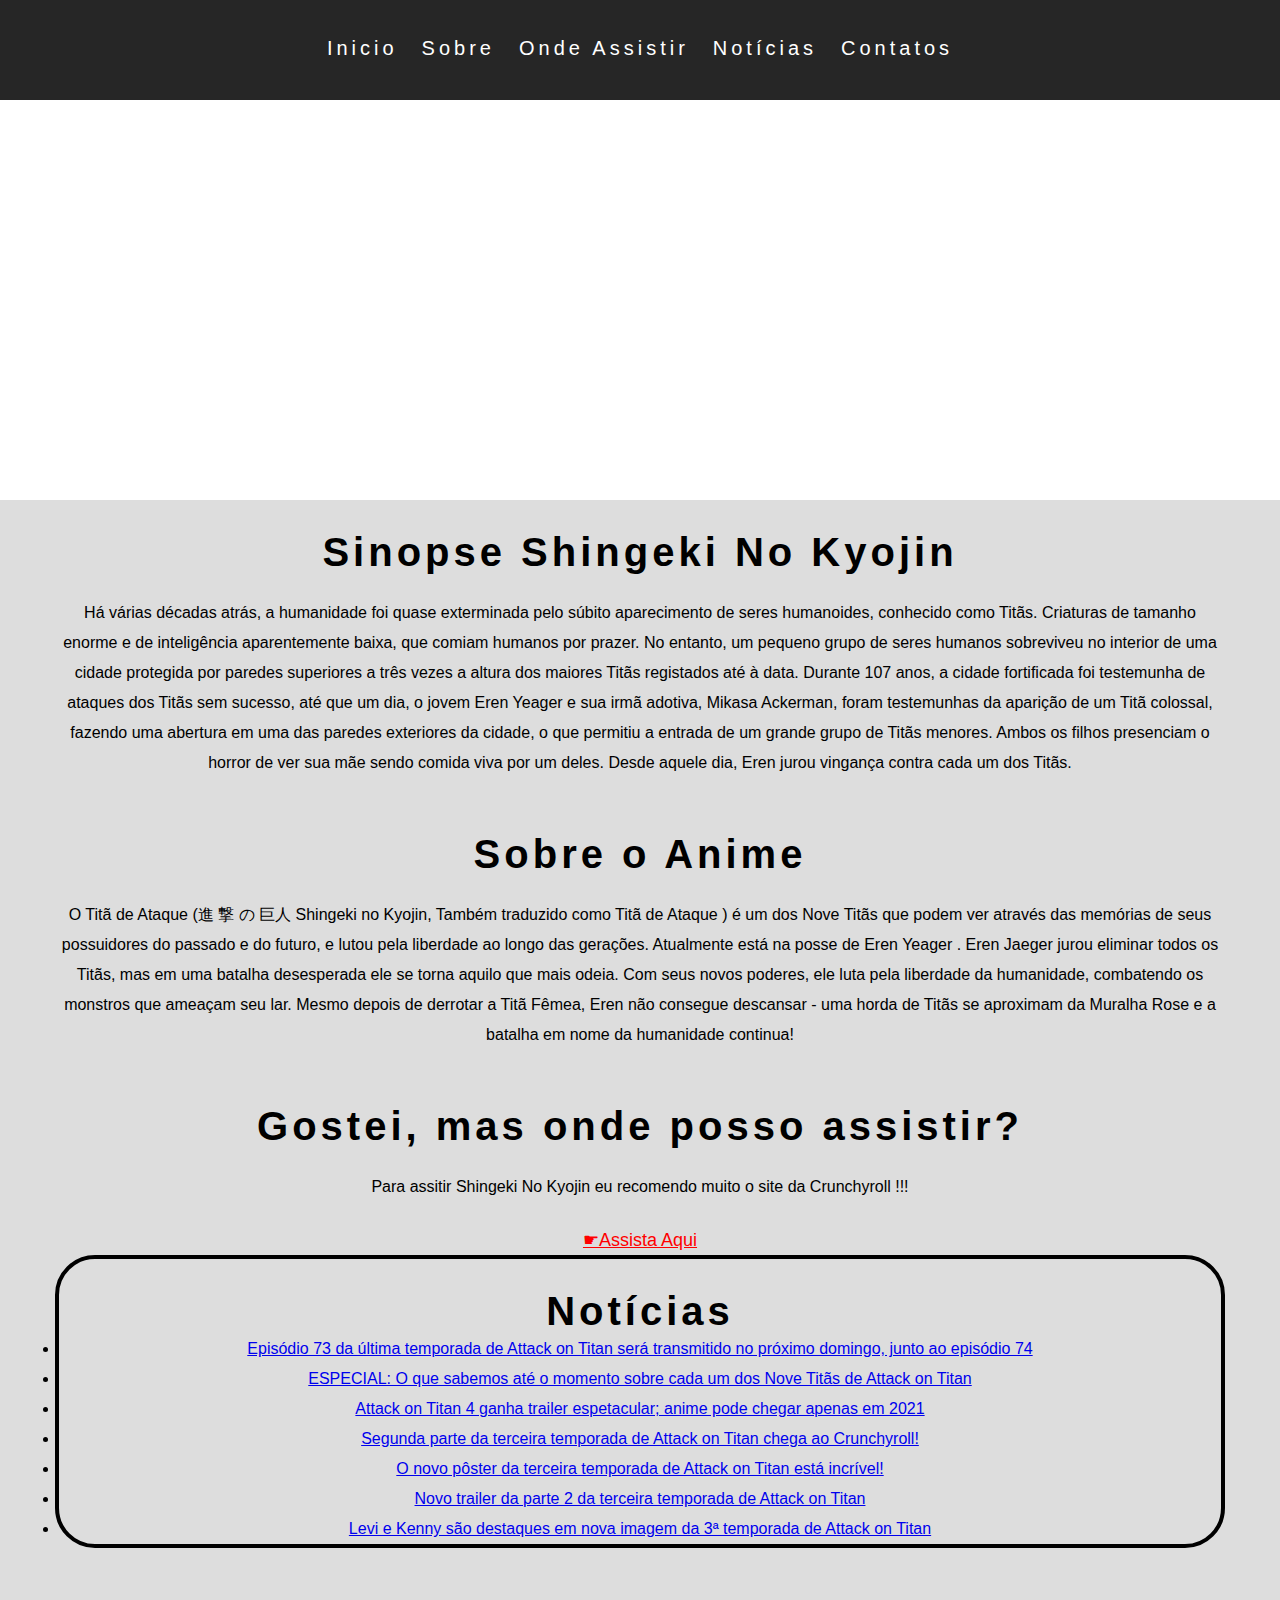
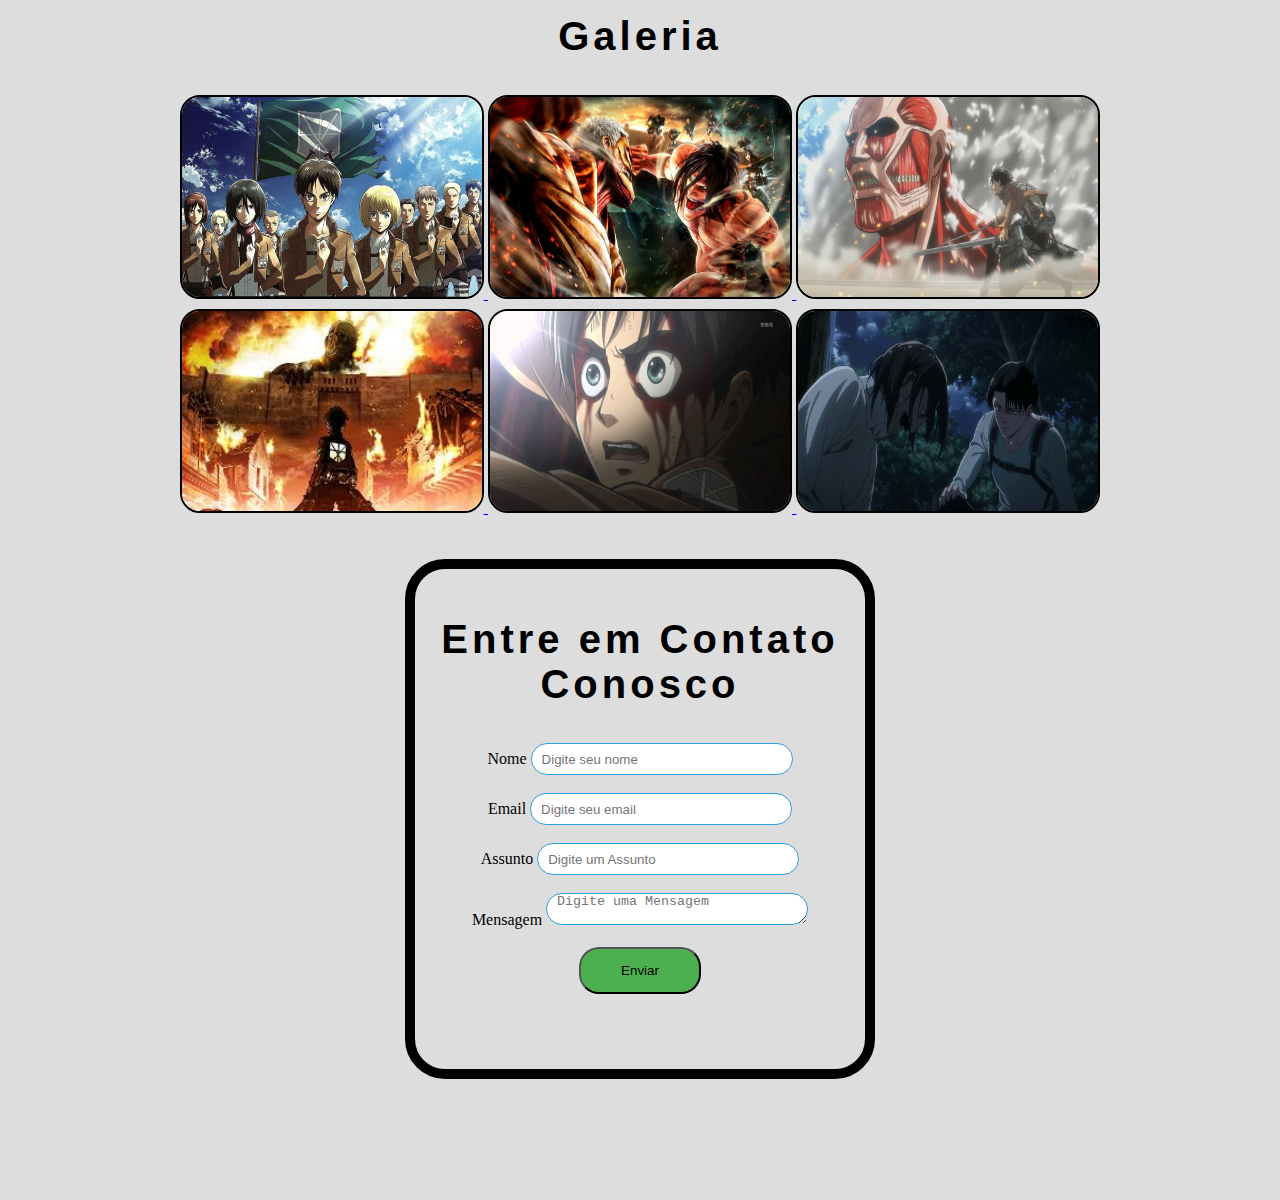
==== index.html @ cd058af1 "Creat a WebSite" ====
<!DOCTYPE html>
<html lang="en">
    <head>
        <meta charset="UTF-8">
        <meta http-equiv="X-UA-Compatible" content="IE=edge">
        <meta name="viewport" content="width=device-width, initial-scale=1.0">
        <link rel="stylesheet" href="style.css">
        <title>Shingeki No Kyojin</title>
    </head>
    <body>
        <header>
            <div class="wrapper">
                <nav>
                    <a href="#inicio">Inicio</a>
                    <a href="#sobre">Sobre</a>
                    <a href="#onde">Onde Assistir</a>
                    <a href="#noticias">Notícias</a>
                    <a href="#contatos">Contatos</a>
                </nav>
            </div>
        </header>
        
        <div class="banner-area"></div>
        <div class="content-area">
            <div class="wrapper">
                <h2 id="inicio">Sinopse Shingeki No Kyojin</h2>
                <p>Há várias décadas atrás,
                    a humanidade foi quase exterminada pelo súbito aparecimento de seres
                    humanoides, conhecido como Titãs. Criaturas de tamanho enorme e de
                    inteligência aparentemente baixa, que comiam humanos por prazer.
                    No entanto, um pequeno grupo de seres humanos sobreviveu no interior de uma
                    cidade protegida por paredes superiores a três vezes a altura dos maiores 
                    Titãs registados até à data. Durante 107 anos, a cidade fortificada foi 
                    testemunha de ataques dos Titãs sem sucesso, até que um dia, o jovem 
                    Eren Yeager e sua irmã adotiva, Mikasa Ackerman, foram testemunhas da 
                    aparição de um Titã colossal, fazendo uma abertura em uma das paredes 
                    exteriores da cidade, o que permitiu a entrada de um grande grupo de Titãs 
                    menores. Ambos os filhos presenciam o horror de ver sua mãe sendo comida viva 
                    por um deles. Desde aquele dia, Eren jurou vingança contra cada um dos Titãs. 
                    </p>
                    <h2 id="sobre">Sobre o Anime</h2>
                    <p> O Titã de Ataque  (進 撃 の 巨人 Shingeki no Kyojin, 
                        Também traduzido como Titã de Ataque )
                        é um dos Nove Titãs que podem ver através
                        das memórias de seus possuidores do passado e do futuro,
                        e lutou pela liberdade ao longo das gerações. 
                        Atualmente está na posse de Eren Yeager .
                        Eren Jaeger jurou eliminar todos os Titãs,
                        mas em uma batalha desesperada ele se torna aquilo que mais odeia.
                        Com seus novos poderes, ele luta pela liberdade da humanidade,
                        combatendo os monstros que ameaçam seu lar.
                        Mesmo depois de derrotar a Titã Fêmea,
                        Eren não consegue descansar - uma horda de Titãs se aproximam da Muralha Rose
                        e a batalha em nome da humanidade continua!
                    </p>


                    <div id="onde" class="onde">
                        <h2>Gostei, mas onde posso assistir?</h2>
                        <p>Para assitir Shingeki No Kyojin eu recomendo muito o site da Crunchyroll !!!</p>
                        <a href="https://www.crunchyroll.com/pt-br/attack-on-titan" target="_blank">&#9755;&#65039Assista Aqui</a>
                    </div>
                       
                        <section class="noticias" id="noticias">
                            <h2>Notícias</h2>
                                <ul>
                                    <li>
                                        <a href="https://www.crunchyroll.com/pt-br/anime-news/2021/03/14/exibio-do-episdio-73-de-attack-on-titan-foi-adiada-devido-a-cobertura-miditica-de-terremoto-no-japo" target="_blank" rel="noopener noreferrer">
                                            Episódio 73 da última temporada de Attack on Titan será transmitido no próximo domingo, junto ao episódio 74
                                        </a>
                                    </li>
                                        <li>
                                            <a href="https://www.crunchyroll.com/pt-br/anime-feature/2021/03/15/especial-o-que-sabemos-at-o-momento-sobre-cada-um-dos-nove-tits-de-attack-on-titan" target="_blank" rel="noopener noreferrer">
                                            ESPECIAL: O que sabemos até o momento sobre cada um dos Nove Titãs de Attack on Titan
                                        </a>
                                    </li>
                                    <li>
                                        <a href="https://www.selectgame.com.br/attack-on-titan-4-ganha-trailer-espetacular-anime-pode-chegar-apenas-em-2021/">Attack on Titan 4 ganha trailer espetacular; anime pode chegar apenas em 2021</a>
                                    </li>
                                    <li>
                                        <a href="https://www.selectgame.com.br/segunda-parte-da-terceira-temporada-de-attack-on-titan-chega-ao-crunchyroll/">Segunda parte da terceira temporada de Attack on Titan chega ao Crunchyroll!</a>
                                    </li>
                                    <li>
                                        <a href="https://www.selectgame.com.br/o-novo-poster-da-terceira-temporada-de-attack-on-titan-esta-incrivel/">O novo pôster da terceira temporada de Attack on Titan está incrível!</a>
                                    </li>
                                    <li>
                                        <a href="https://www.selectgame.com.br/primeiro-trailer-da-parte-2-da-terceira-temporada-de-attack-on-titan/">Novo trailer da parte 2 da terceira temporada de Attack on Titan</a>
                                    </li>
                                    <li>
                                        <a href="https://www.selectgame.com.br/levi-e-kenny-sao-destaques-em-nova-imagem-da-3a-temporada-de-attack-on-titan/">Levi e Kenny são destaques em nova imagem da 3ª temporada de Attack on Titan</a>
                                    </li>
                                </ul>   
                        </section>
                        <br>
                        <br>
                        <div class="responsive">
                            <h2>Galeria</h2>
                            <br><br>
                            <div class="galeria" id="galeria">
                              <a target="_blank" href="img/2.jpg">
                                <img src="img/2.jpg" alt="...">
                              </a>
                              <a target="_blank" href="img/3.jpg">
                                <img src="img/3.jpg" alt="..." >
                              </a>
                              <a target="_blank" href="img/5.png">
                                <img src="img/5.png" alt="..." >
                              </a>
                              <a target="_blank" href="img/6.jpg">
                                <img src="img/6.jpg" alt="..." >
                              </a>
                              <a target="_blank" href="img/7.jpg">
                                <img src="img/7.jpg" alt="...">
                              </a>
                              <a target="_blank" href="img/8.jpg">
                                <img src="img/8.jpg" alt="...">
                              </a>
                            </div>
                          </div>
                          <br>
                          <br>
                        <section id="contatos" class="formulario"> 
                            <form>
                                <br>
                                <h2>Entre em Contato Conosco</h2>
                                <br><br>
                                <label for="nome">Nome</label>
                                <input type="text" id="nome" placeholder="Digite seu nome">
                                <br>
                                <br>
                                <label for="email">Email</label>
                                <input type="email" name="email" id="email" placeholder="Digite seu email">
                                <br>
                                <br>
                                <label for="Assunto">Assunto</label>
                                <input type="text" name="assunto" id="assunto" placeholder="Digite um Assunto">
                                <br>
                                <br>
                                <label for="msg">Mensagem </label>
                                <textarea name="msg" id="msg" cols="30" rows="4" placeholder="Digite uma Mensagem"></textarea>
                               <br>
                               <br>
                                <button type="submit" id="botao">Enviar</button>
                                <br>
                                <br>
                            </form>
                        </section>

            
            </div>
        </div>
    </body>
</html>
---- style.css ----
*{
    margin: 0;
    padding: 0;
 
}

body{
    text-align: center;
}
.wrapper {
    width: 1170px;
    margin: 0 auto;
}
header{
    height: 100px;
    background: #262626;
    width: 100%;
    z-index: 12;
    position: fixed;
}
nav {
    float: center;
    line-height: 100px;
}
nav a{
    text-decoration: none;
    font-family: sans-serif;
    letter-spacing: 4px;
    font-size: 20px;
    margin: 0 10px;
    color: #fff;
}
.banner-area{
    width: 100%;
    height: 500px;
    position: fixed;
    top: 100px;
    background-image: url(img/backgroundoficial.png);
    background-size: cover;
    background-position: center center ;
}

.content-area {
    width: 100%;
    position: relative;
    top: 500px;
    background: #ddd;
    height: 2300px;
}
.content-area h2{
    font-family: sans-serif ;
    letter-spacing: 4px ;
    padding-top: 30px;
    font-size: 40px;
    margin:0 ;
}
.content-area p{
    padding: 2% 0 ;
    font-family: 'Montserrat', sans-serif; 
    line-height: 30px;
}

a{
    padding: 2% 0 ;
    font-family: 'Trebuchet MS', 'Lucida Sans Unicode', 'Lucida Grande', 'Lucida Sans', Arial, sans-serif;
    line-height: 30px;
}
#contatos {
    background-color: ddd(224, 213, 213);
    border: 100%;
}
.formulario {
    border: solid 10px black;
    border-radius: 40px;
    height: 500px;
    width: 450px;
    margin-left: auto;
    margin-right: auto;
}

#email , #nome , #assunto , #msg {
    -webkit-border-radius: 20px;
    -moz-border-radius: 20px;
     border-radius: 20px;
     border: 1px solid #2d9fd9;
     color: black;
     width: 250px;
     height: 30px;
     padding-left: 10px;

}
#botao {
    background-color: #4caf50 ;
    padding: 14px 40px;
    border-radius: 20px;
}
.galeria img {
    border: solid 2px black;
    border-radius: 20px;
    width: 300px;
    height: 200px;
    display: inline-block;
}
.noticias {
    border: solid 4px black;
    border-radius: 40px;
}
.onde a{
    font-size: large;
    color: red;
}
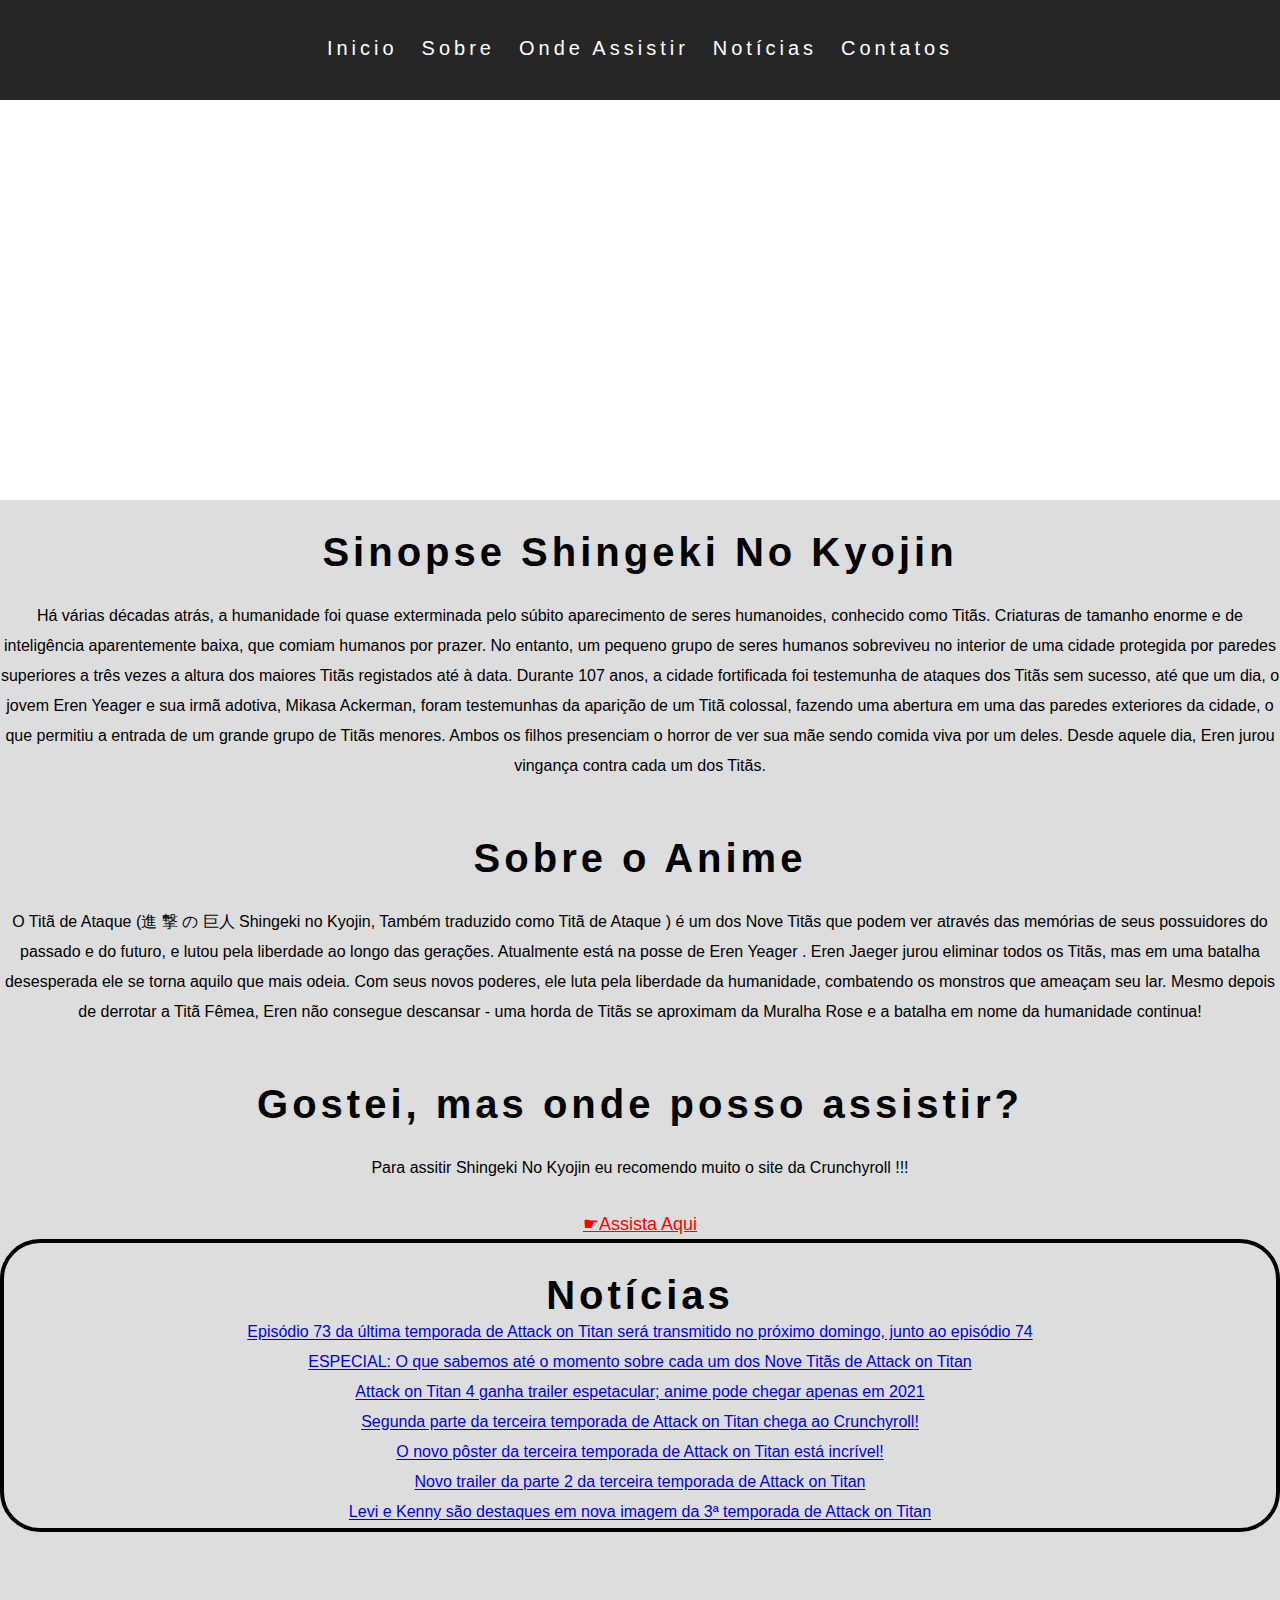
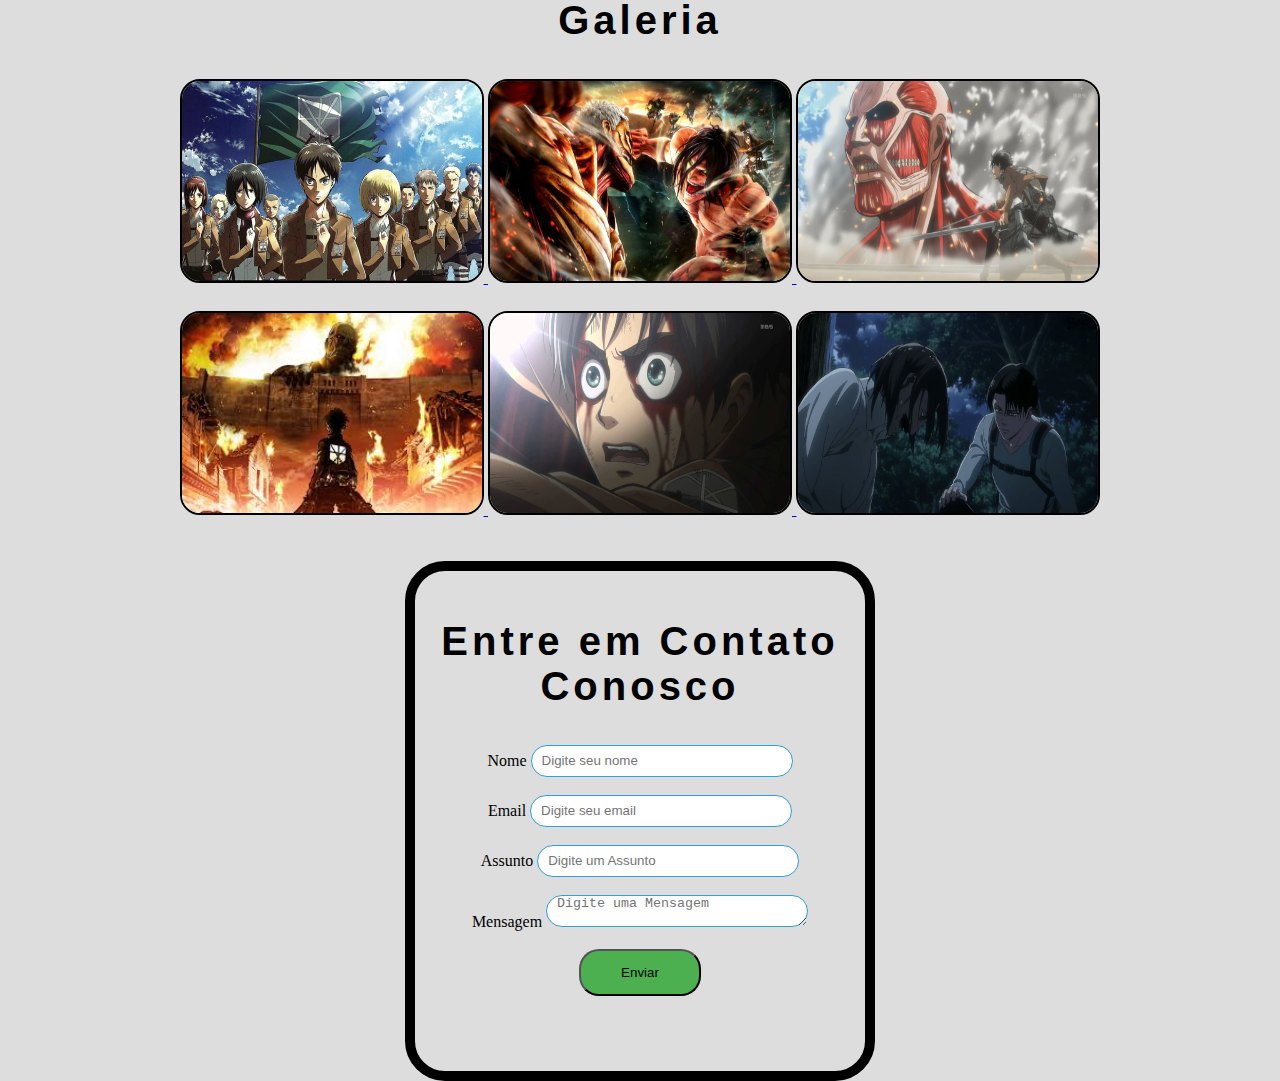
==== commit ffd47717: "Comittando mudanças" ====
--- a/index.html
+++ b/index.html
@@ -106,6 +106,8 @@
                               <a target="_blank" href="img/5.png">
                                 <img src="img/5.png" alt="..." >
                               </a>
+                              <br>
+                              <br>
                               <a target="_blank" href="img/6.jpg">
                                 <img src="img/6.jpg" alt="..." >
                               </a>
--- a/style.css
+++ b/style.css
@@ -1,3 +1,4 @@
+
 *{
     margin: 0;
     padding: 0;
@@ -8,7 +9,7 @@
     text-align: center;
 }
 .wrapper {
-    width: 1170px;
+    width: 100%;
     margin: 0 auto;
 }
 header{
@@ -19,10 +20,14 @@
     position: fixed;
 }
 nav {
-    float: center;
+    width: 100%;
     line-height: 100px;
+    margin: auto;
 }
 nav a{
+    
+    width: 100%;
+    margin: auto;
     text-decoration: none;
     font-family: sans-serif;
     letter-spacing: 4px;
@@ -45,7 +50,7 @@
     position: relative;
     top: 500px;
     background: #ddd;
-    height: 2300px;
+    height: 100%;
 }
 .content-area h2{
     font-family: sans-serif ;
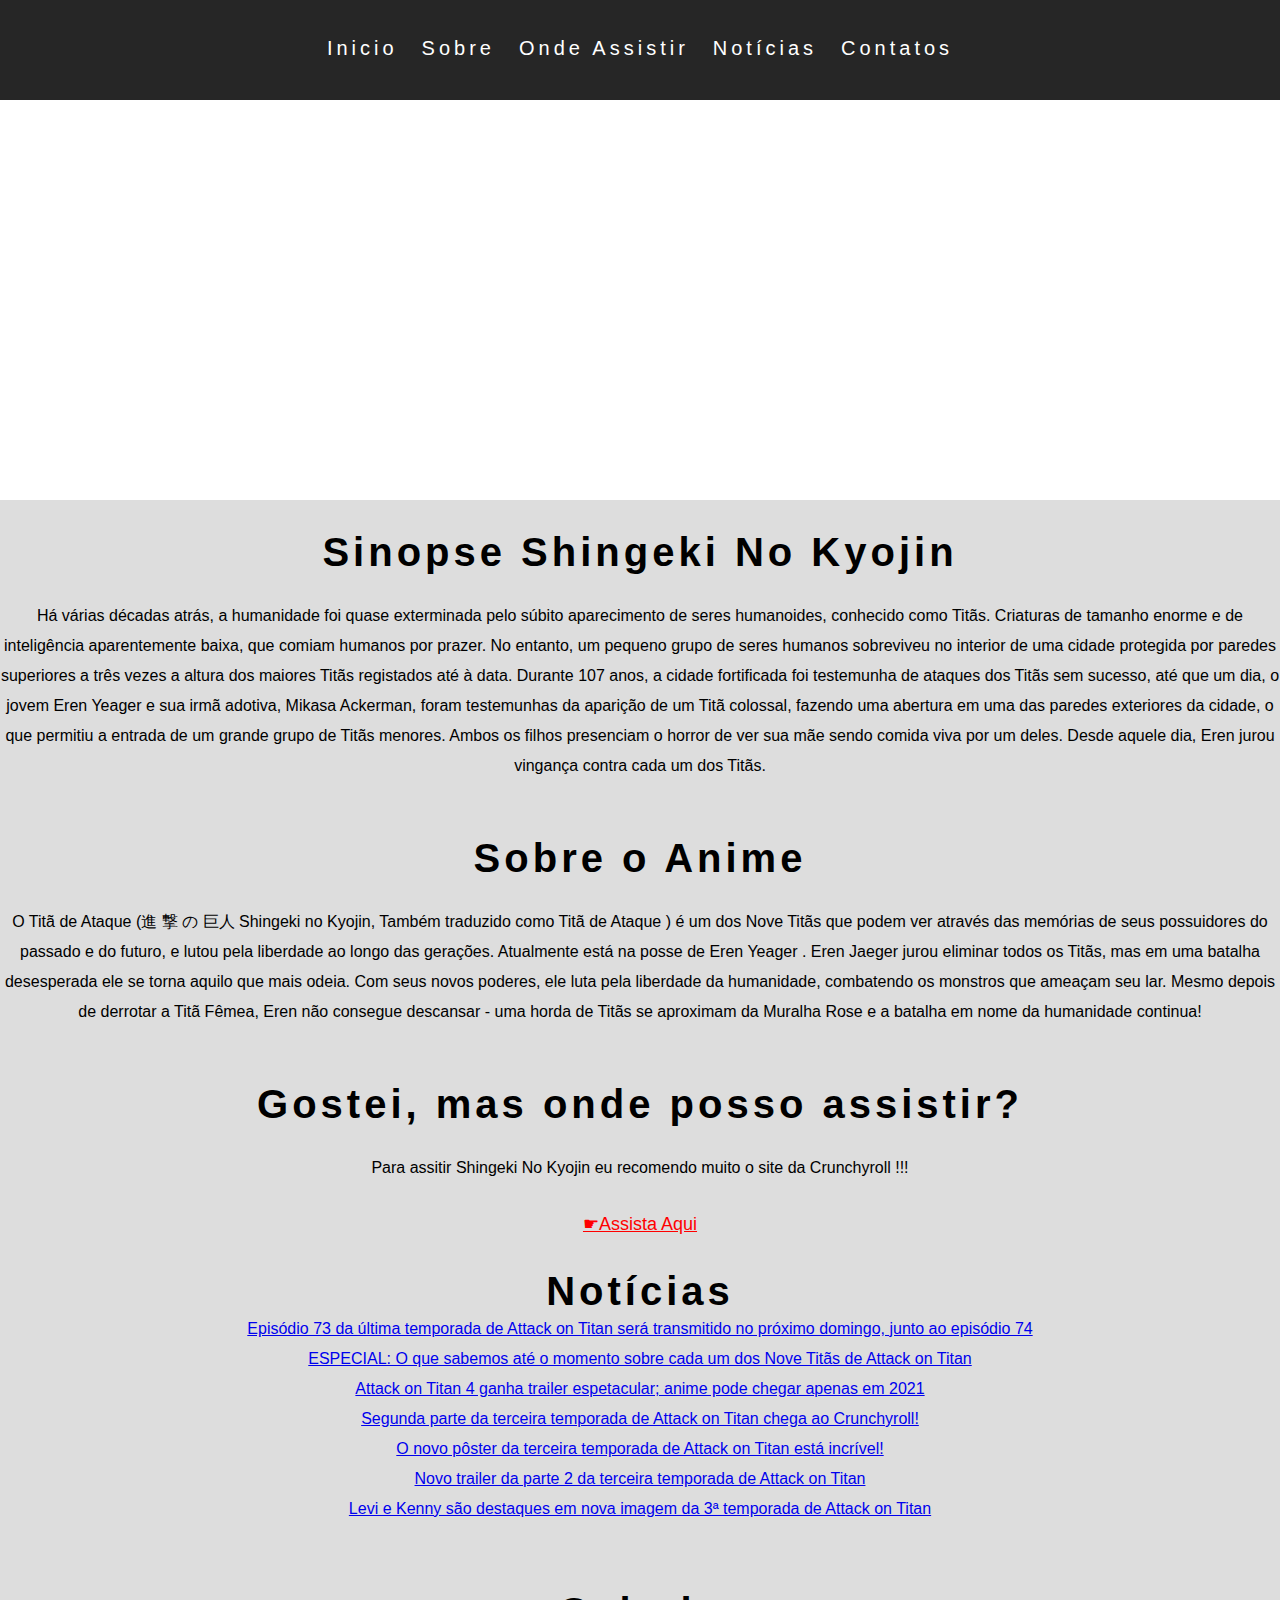
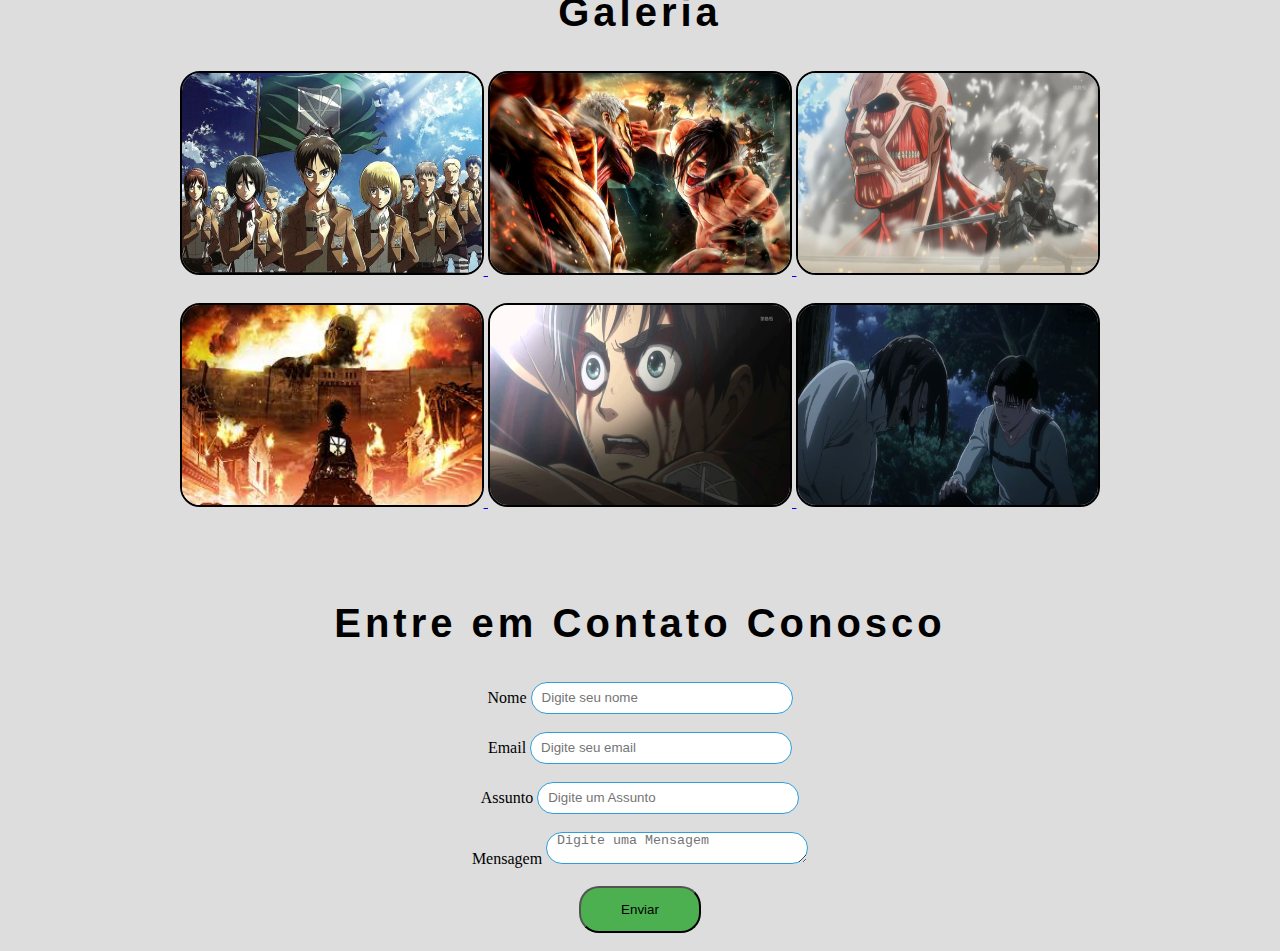
==== commit f1fae85a: "Commitando identação" ====
--- a/index.html
+++ b/index.html
@@ -1,155 +1,170 @@
 <!DOCTYPE html>
 <html lang="en">
-    <head>
-        <meta charset="UTF-8">
-        <meta http-equiv="X-UA-Compatible" content="IE=edge">
-        <meta name="viewport" content="width=device-width, initial-scale=1.0">
-        <link rel="stylesheet" href="style.css">
-        <title>Shingeki No Kyojin</title>
-    </head>
-    <body>
-        <header>
-            <div class="wrapper">
-                <nav>
-                    <a href="#inicio">Inicio</a>
-                    <a href="#sobre">Sobre</a>
-                    <a href="#onde">Onde Assistir</a>
-                    <a href="#noticias">Notícias</a>
-                    <a href="#contatos">Contatos</a>
-                </nav>
-            </div>
-        </header>
-        
-        <div class="banner-area"></div>
-        <div class="content-area">
-            <div class="wrapper">
-                <h2 id="inicio">Sinopse Shingeki No Kyojin</h2>
-                <p>Há várias décadas atrás,
-                    a humanidade foi quase exterminada pelo súbito aparecimento de seres
-                    humanoides, conhecido como Titãs. Criaturas de tamanho enorme e de
-                    inteligência aparentemente baixa, que comiam humanos por prazer.
-                    No entanto, um pequeno grupo de seres humanos sobreviveu no interior de uma
-                    cidade protegida por paredes superiores a três vezes a altura dos maiores 
-                    Titãs registados até à data. Durante 107 anos, a cidade fortificada foi 
-                    testemunha de ataques dos Titãs sem sucesso, até que um dia, o jovem 
-                    Eren Yeager e sua irmã adotiva, Mikasa Ackerman, foram testemunhas da 
-                    aparição de um Titã colossal, fazendo uma abertura em uma das paredes 
-                    exteriores da cidade, o que permitiu a entrada de um grande grupo de Titãs 
-                    menores. Ambos os filhos presenciam o horror de ver sua mãe sendo comida viva 
-                    por um deles. Desde aquele dia, Eren jurou vingança contra cada um dos Titãs. 
-                    </p>
-                    <h2 id="sobre">Sobre o Anime</h2>
-                    <p> O Titã de Ataque  (進 撃 の 巨人 Shingeki no Kyojin, 
-                        Também traduzido como Titã de Ataque )
-                        é um dos Nove Titãs que podem ver através
-                        das memórias de seus possuidores do passado e do futuro,
-                        e lutou pela liberdade ao longo das gerações. 
-                        Atualmente está na posse de Eren Yeager .
-                        Eren Jaeger jurou eliminar todos os Titãs,
-                        mas em uma batalha desesperada ele se torna aquilo que mais odeia.
-                        Com seus novos poderes, ele luta pela liberdade da humanidade,
-                        combatendo os monstros que ameaçam seu lar.
-                        Mesmo depois de derrotar a Titã Fêmea,
-                        Eren não consegue descansar - uma horda de Titãs se aproximam da Muralha Rose
-                        e a batalha em nome da humanidade continua!
-                    </p>
+
+<head>
+    <meta charset="UTF-8">
+    <meta http-equiv="X-UA-Compatible" content="IE=edge">
+    <meta name="viewport" content="width=device-width, initial-scale=1.0">
+    <link rel="stylesheet" href="style.css">
+    <title>Shingeki No Kyojin</title>
+</head>
+
+<body>
+    <header>
+        <div class="wrapper">
+            <nav>
+                <a href="#inicio">Inicio</a>
+                <a href="#sobre">Sobre</a>
+                <a href="#onde">Onde Assistir</a>
+                <a href="#noticias">Notícias</a>
+                <a href="#contatos">Contatos</a>
+            </nav>
+        </div>
+    </header>
+
+    <div class="banner-area"></div>
+    <div class="content-area">
+        <div class="wrapper">
+            <h2 id="inicio">Sinopse Shingeki No Kyojin</h2>
+            <p>Há várias décadas atrás,
+                a humanidade foi quase exterminada pelo súbito aparecimento de seres
+                humanoides, conhecido como Titãs. Criaturas de tamanho enorme e de
+                inteligência aparentemente baixa, que comiam humanos por prazer.
+                No entanto, um pequeno grupo de seres humanos sobreviveu no interior de uma
+                cidade protegida por paredes superiores a três vezes a altura dos maiores
+                Titãs registados até à data. Durante 107 anos, a cidade fortificada foi
+                testemunha de ataques dos Titãs sem sucesso, até que um dia, o jovem
+                Eren Yeager e sua irmã adotiva, Mikasa Ackerman, foram testemunhas da
+                aparição de um Titã colossal, fazendo uma abertura em uma das paredes
+                exteriores da cidade, o que permitiu a entrada de um grande grupo de Titãs
+                menores. Ambos os filhos presenciam o horror de ver sua mãe sendo comida viva
+                por um deles. Desde aquele dia, Eren jurou vingança contra cada um dos Titãs.
+            </p>
+            <h2 id="sobre">Sobre o Anime</h2>
+            <p> O Titã de Ataque (進 撃 の 巨人 Shingeki no Kyojin,
+                Também traduzido como Titã de Ataque )
+                é um dos Nove Titãs que podem ver através
+                das memórias de seus possuidores do passado e do futuro,
+                e lutou pela liberdade ao longo das gerações.
+                Atualmente está na posse de Eren Yeager .
+                Eren Jaeger jurou eliminar todos os Titãs,
+                mas em uma batalha desesperada ele se torna aquilo que mais odeia.
+                Com seus novos poderes, ele luta pela liberdade da humanidade,
+                combatendo os monstros que ameaçam seu lar.
+                Mesmo depois de derrotar a Titã Fêmea,
+                Eren não consegue descansar - uma horda de Titãs se aproximam da Muralha Rose
+                e a batalha em nome da humanidade continua!
+            </p>
 
 
-                    <div id="onde" class="onde">
-                        <h2>Gostei, mas onde posso assistir?</h2>
-                        <p>Para assitir Shingeki No Kyojin eu recomendo muito o site da Crunchyroll !!!</p>
-                        <a href="https://www.crunchyroll.com/pt-br/attack-on-titan" target="_blank">&#9755;&#65039Assista Aqui</a>
-                    </div>
-                       
-                        <section class="noticias" id="noticias">
-                            <h2>Notícias</h2>
-                                <ul>
-                                    <li>
-                                        <a href="https://www.crunchyroll.com/pt-br/anime-news/2021/03/14/exibio-do-episdio-73-de-attack-on-titan-foi-adiada-devido-a-cobertura-miditica-de-terremoto-no-japo" target="_blank" rel="noopener noreferrer">
-                                            Episódio 73 da última temporada de Attack on Titan será transmitido no próximo domingo, junto ao episódio 74
-                                        </a>
-                                    </li>
-                                        <li>
-                                            <a href="https://www.crunchyroll.com/pt-br/anime-feature/2021/03/15/especial-o-que-sabemos-at-o-momento-sobre-cada-um-dos-nove-tits-de-attack-on-titan" target="_blank" rel="noopener noreferrer">
-                                            ESPECIAL: O que sabemos até o momento sobre cada um dos Nove Titãs de Attack on Titan
-                                        </a>
-                                    </li>
-                                    <li>
-                                        <a href="https://www.selectgame.com.br/attack-on-titan-4-ganha-trailer-espetacular-anime-pode-chegar-apenas-em-2021/">Attack on Titan 4 ganha trailer espetacular; anime pode chegar apenas em 2021</a>
-                                    </li>
-                                    <li>
-                                        <a href="https://www.selectgame.com.br/segunda-parte-da-terceira-temporada-de-attack-on-titan-chega-ao-crunchyroll/">Segunda parte da terceira temporada de Attack on Titan chega ao Crunchyroll!</a>
-                                    </li>
-                                    <li>
-                                        <a href="https://www.selectgame.com.br/o-novo-poster-da-terceira-temporada-de-attack-on-titan-esta-incrivel/">O novo pôster da terceira temporada de Attack on Titan está incrível!</a>
-                                    </li>
-                                    <li>
-                                        <a href="https://www.selectgame.com.br/primeiro-trailer-da-parte-2-da-terceira-temporada-de-attack-on-titan/">Novo trailer da parte 2 da terceira temporada de Attack on Titan</a>
-                                    </li>
-                                    <li>
-                                        <a href="https://www.selectgame.com.br/levi-e-kenny-sao-destaques-em-nova-imagem-da-3a-temporada-de-attack-on-titan/">Levi e Kenny são destaques em nova imagem da 3ª temporada de Attack on Titan</a>
-                                    </li>
-                                </ul>   
-                        </section>
-                        <br>
-                        <br>
-                        <div class="responsive">
-                            <h2>Galeria</h2>
-                            <br><br>
-                            <div class="galeria" id="galeria">
-                              <a target="_blank" href="img/2.jpg">
-                                <img src="img/2.jpg" alt="...">
-                              </a>
-                              <a target="_blank" href="img/3.jpg">
-                                <img src="img/3.jpg" alt="..." >
-                              </a>
-                              <a target="_blank" href="img/5.png">
-                                <img src="img/5.png" alt="..." >
-                              </a>
-                              <br>
-                              <br>
-                              <a target="_blank" href="img/6.jpg">
-                                <img src="img/6.jpg" alt="..." >
-                              </a>
-                              <a target="_blank" href="img/7.jpg">
-                                <img src="img/7.jpg" alt="...">
-                              </a>
-                              <a target="_blank" href="img/8.jpg">
-                                <img src="img/8.jpg" alt="...">
-                              </a>
-                            </div>
-                          </div>
-                          <br>
-                          <br>
-                        <section id="contatos" class="formulario"> 
-                            <form>
-                                <br>
-                                <h2>Entre em Contato Conosco</h2>
-                                <br><br>
-                                <label for="nome">Nome</label>
-                                <input type="text" id="nome" placeholder="Digite seu nome">
-                                <br>
-                                <br>
-                                <label for="email">Email</label>
-                                <input type="email" name="email" id="email" placeholder="Digite seu email">
-                                <br>
-                                <br>
-                                <label for="Assunto">Assunto</label>
-                                <input type="text" name="assunto" id="assunto" placeholder="Digite um Assunto">
-                                <br>
-                                <br>
-                                <label for="msg">Mensagem </label>
-                                <textarea name="msg" id="msg" cols="30" rows="4" placeholder="Digite uma Mensagem"></textarea>
-                               <br>
-                               <br>
-                                <button type="submit" id="botao">Enviar</button>
-                                <br>
-                                <br>
-                            </form>
-                        </section>
+            <div id="onde" class="onde">
+                <h2>Gostei, mas onde posso assistir?</h2>
+                <p>Para assitir Shingeki No Kyojin eu recomendo muito o site da Crunchyroll !!!</p>
+                <a href="https://www.crunchyroll.com/pt-br/attack-on-titan" target="_blank">&#9755;&#65039Assista
+                    Aqui</a>
+            </div>
 
-            
+            <section class="noticias" id="noticias">
+                <h2>Notícias</h2>
+                <ul>
+                    <li>
+                        <a href="https://www.crunchyroll.com/pt-br/anime-news/2021/03/14/exibio-do-episdio-73-de-attack-on-titan-foi-adiada-devido-a-cobertura-miditica-de-terremoto-no-japo"
+                            target="_blank" rel="noopener noreferrer">
+                            Episódio 73 da última temporada de Attack on Titan será transmitido no próximo domingo,
+                            junto ao episódio 74
+                        </a>
+                    </li>
+                    <li>
+                        <a href="https://www.crunchyroll.com/pt-br/anime-feature/2021/03/15/especial-o-que-sabemos-at-o-momento-sobre-cada-um-dos-nove-tits-de-attack-on-titan"
+                            target="_blank" rel="noopener noreferrer">
+                            ESPECIAL: O que sabemos até o momento sobre cada um dos Nove Titãs de Attack on Titan
+                        </a>
+                    </li>
+                    <li>
+                        <a
+                            href="https://www.selectgame.com.br/attack-on-titan-4-ganha-trailer-espetacular-anime-pode-chegar-apenas-em-2021/">Attack
+                            on Titan 4 ganha trailer espetacular; anime pode chegar apenas em 2021</a>
+                    </li>
+                    <li>
+                        <a
+                            href="https://www.selectgame.com.br/segunda-parte-da-terceira-temporada-de-attack-on-titan-chega-ao-crunchyroll/">Segunda
+                            parte da terceira temporada de Attack on Titan chega ao Crunchyroll!</a>
+                    </li>
+                    <li>
+                        <a
+                            href="https://www.selectgame.com.br/o-novo-poster-da-terceira-temporada-de-attack-on-titan-esta-incrivel/">O
+                            novo pôster da terceira temporada de Attack on Titan está incrível!</a>
+                    </li>
+                    <li>
+                        <a
+                            href="https://www.selectgame.com.br/primeiro-trailer-da-parte-2-da-terceira-temporada-de-attack-on-titan/">Novo
+                            trailer da parte 2 da terceira temporada de Attack on Titan</a>
+                    </li>
+                    <li>
+                        <a
+                            href="https://www.selectgame.com.br/levi-e-kenny-sao-destaques-em-nova-imagem-da-3a-temporada-de-attack-on-titan/">Levi
+                            e Kenny são destaques em nova imagem da 3ª temporada de Attack on Titan</a>
+                    </li>
+                </ul>
+            </section>
+            <br>
+            <br>
+            <div class="responsive">
+                <h2>Galeria</h2>
+                <br><br>
+                <div class="galeria" id="galeria">
+                    <a target="_blank" href="img/2.jpg">
+                        <img src="img/2.jpg" alt="...">
+                    </a>
+                    <a target="_blank" href="img/3.jpg">
+                        <img src="img/3.jpg" alt="...">
+                    </a>
+                    <a target="_blank" href="img/5.png">
+                        <img src="img/5.png" alt="...">
+                    </a>
+                    <br>
+                    <br>
+                    <a target="_blank" href="img/6.jpg">
+                        <img src="img/6.jpg" alt="...">
+                    </a>
+                    <a target="_blank" href="img/7.jpg">
+                        <img src="img/7.jpg" alt="...">
+                    </a>
+                    <a target="_blank" href="img/8.jpg">
+                        <img src="img/8.jpg" alt="...">
+                    </a>
+                </div>
             </div>
+            <br>
+            <br>
+            <section id="contatos" class="formulario">
+                <form>
+                    <br>
+                    <h2>Entre em Contato Conosco</h2>
+                    <br><br>
+                    <label for="nome">Nome</label>
+                    <input type="text" id="nome" placeholder="Digite seu nome">
+                    <br>
+                    <br>
+                    <label for="email">Email</label>
+                    <input type="email" name="email" id="email" placeholder="Digite seu email">
+                    <br>
+                    <br>
+                    <label for="Assunto">Assunto</label>
+                    <input type="text" name="assunto" id="assunto" placeholder="Digite um Assunto">
+                    <br>
+                    <br>
+                    <label for="msg">Mensagem </label>
+                    <textarea name="msg" id="msg" cols="30" rows="4" placeholder="Digite uma Mensagem"></textarea>
+                    <br>
+                    <br>
+                    <button type="submit" id="botao">Enviar</button>
+                    <br>
+                    <br>
+                </form>
+            </section>
         </div>
-    </body>
-</html>
+    </div>
+</body>
+
+</html>--- a/style.css
+++ b/style.css
@@ -9,10 +9,12 @@
     text-align: center;
 }
 .wrapper {
+
     width: 100%;
-    margin: 0 auto;
+    margin: auto;
 }
 header{
+    
     height: 100px;
     background: #262626;
     width: 100%;
@@ -36,6 +38,7 @@
     color: #fff;
 }
 .banner-area{
+    margin: auto;
     width: 100%;
     height: 500px;
     position: fixed;
@@ -75,10 +78,9 @@
     border: 100%;
 }
 .formulario {
-    border: solid 10px black;
-    border-radius: 40px;
-    height: 500px;
-    width: 450px;
+
+    height: auto;
+    width: auto;
     margin-left: auto;
     margin-right: auto;
 }
@@ -106,10 +108,6 @@
     height: 200px;
     display: inline-block;
 }
-.noticias {
-    border: solid 4px black;
-    border-radius: 40px;
-}
 .onde a{
     font-size: large;
     color: red;
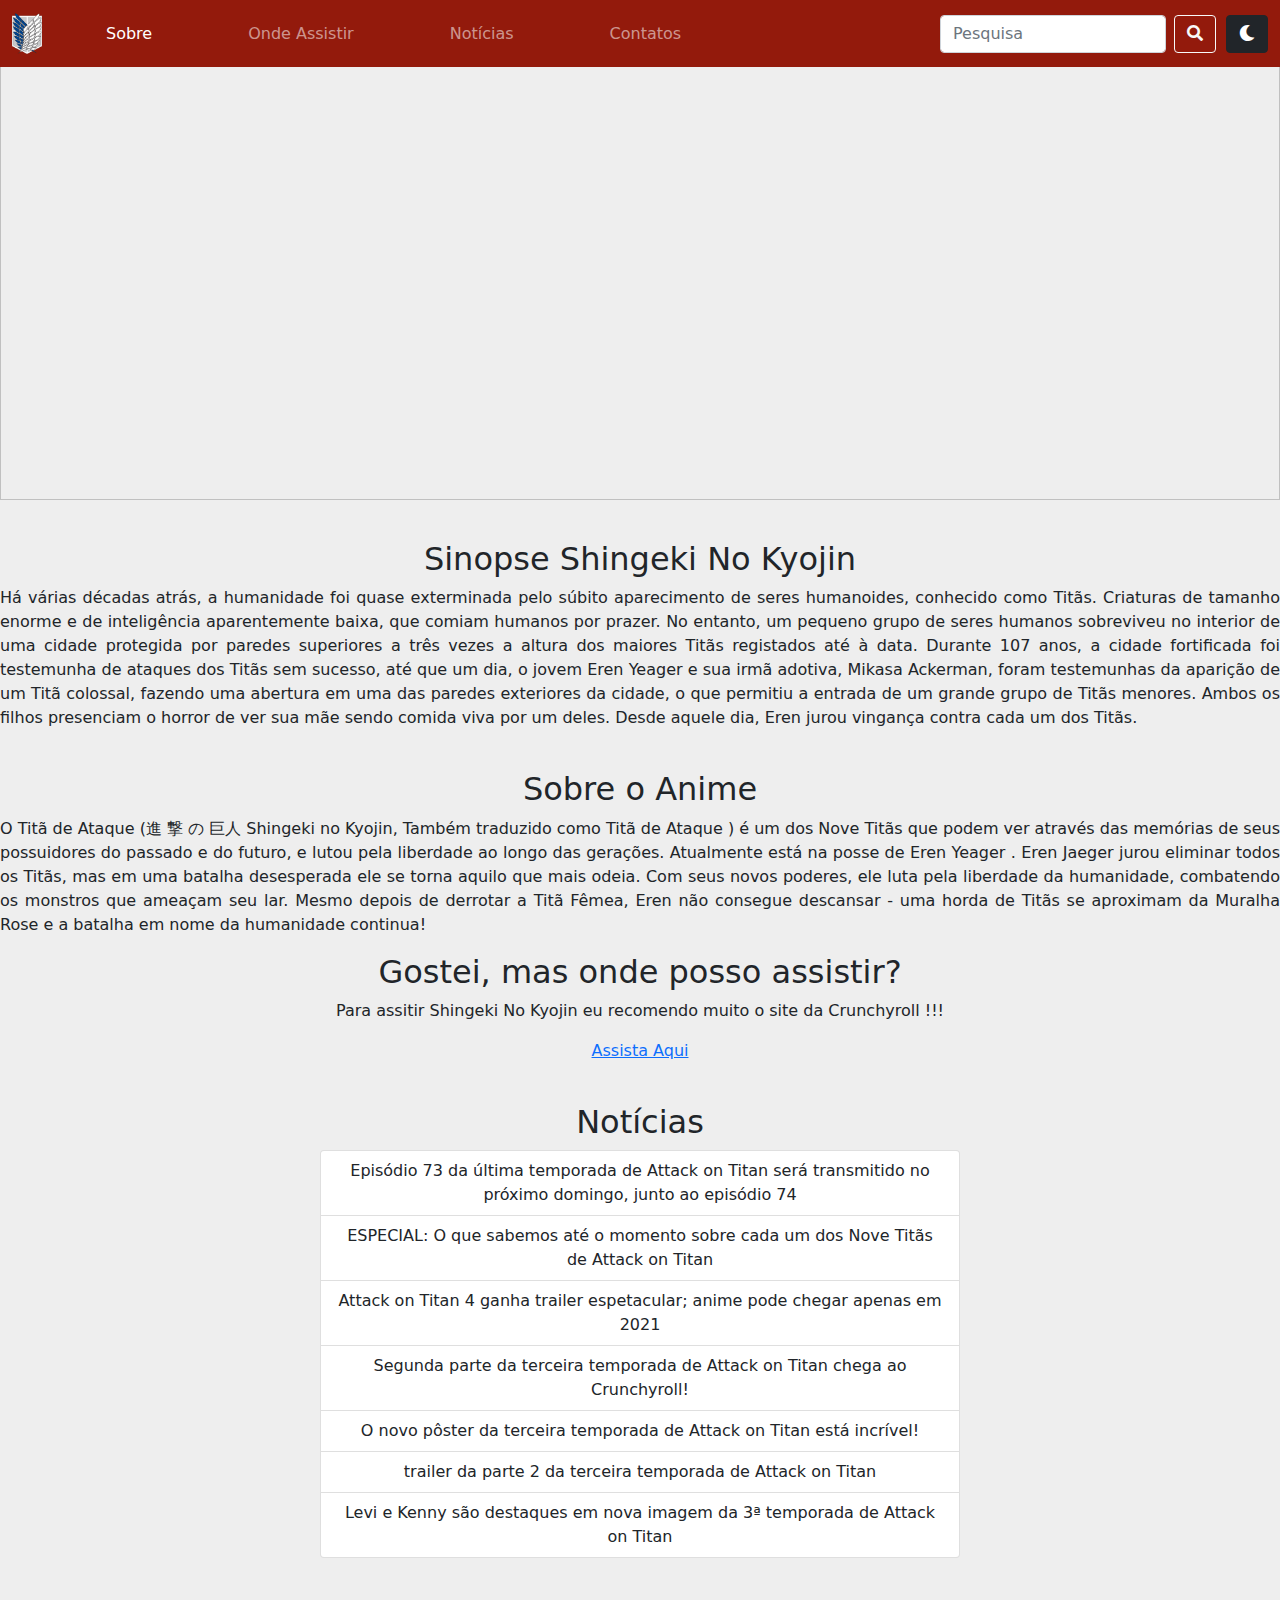
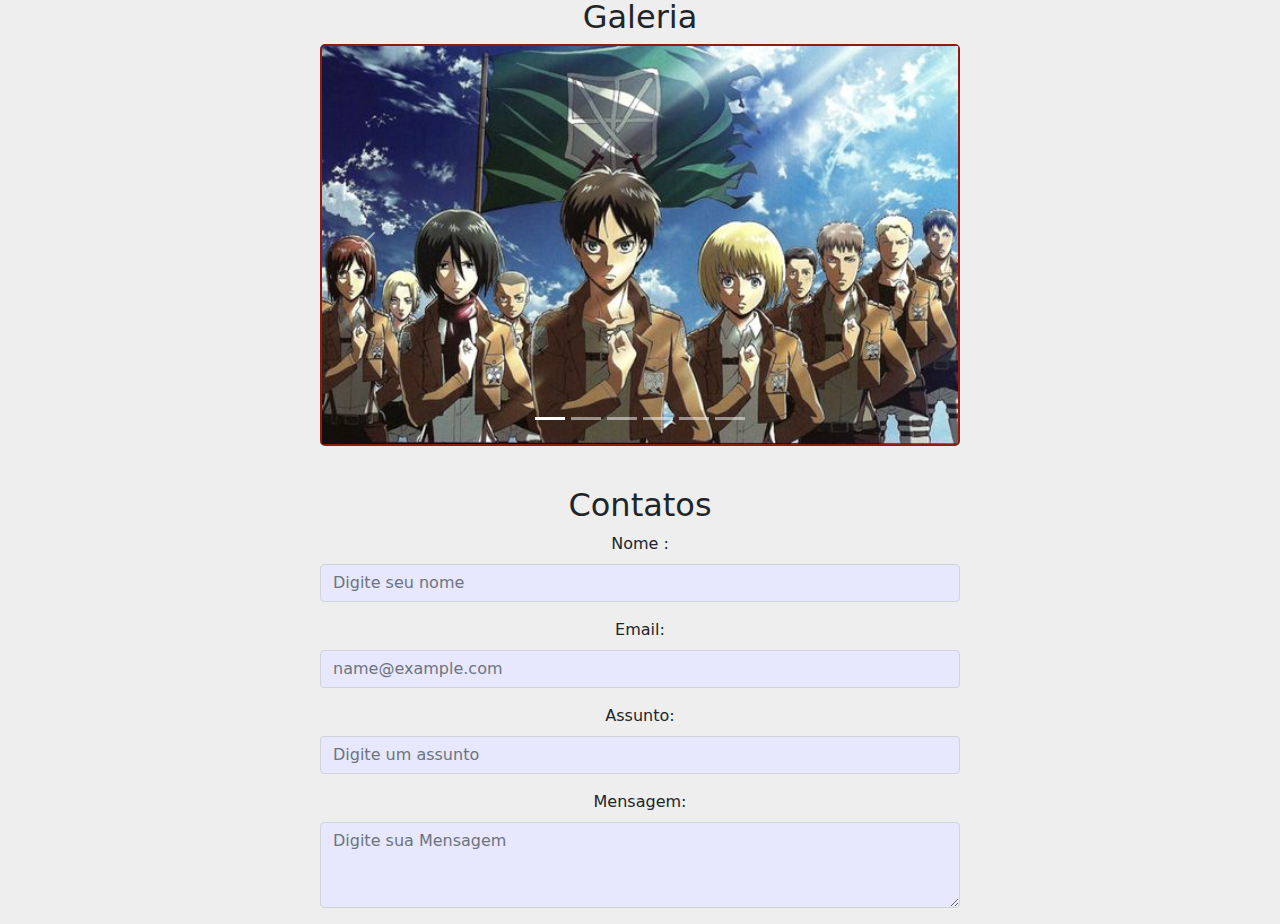
==== commit 7262e43c: "2.0" ====
--- a/index.html
+++ b/index.html
@@ -5,166 +5,167 @@
     <meta charset="UTF-8">
     <meta http-equiv="X-UA-Compatible" content="IE=edge">
     <meta name="viewport" content="width=device-width, initial-scale=1.0">
-    <link rel="stylesheet" href="style.css">
-    <title>Shingeki No Kyojin</title>
+    <link href="font/css/all.css" rel="stylesheet">
+    <link href="css/bootstrap.min.css" rel="stylesheet">
+    <link rel="stylesheet" href="css/style.css">
+    <title>ShingekiNoKyojin</title>
 </head>
 
 <body>
+
     <header>
-        <div class="wrapper">
-            <nav>
-                <a href="#inicio">Inicio</a>
-                <a href="#sobre">Sobre</a>
-                <a href="#onde">Onde Assistir</a>
-                <a href="#noticias">Notícias</a>
-                <a href="#contatos">Contatos</a>
-            </nav>
+        <nav class="navbar w-100 fixed-top navbar-expand-lg navbar-dark">
+            <div class="container-fluid">
+                <a class="navbar-brand" href="#inicio"><img src="img/logo.png" width="30px" alt=""></a>
+                <button class="navbar-toggler" type="button" data-bs-toggle="collapse" data-bs-target="#navbarSupportedContent" aria-controls="navbarSupportedContent" aria-expanded="false" aria-label="Toggle navigation">
+                <span class="navbar-toggler-icon"></span>
+              </button>
+                <div class="collapse navbar-collapse" id="navbarSupportedContent">
+                    <ul class="navbar-nav me-auto mb-2 mb-lg-0">
+                        <li class="nav-item">
+                            <a class="nav-link active" aria-current="page" href="#sobre">Sobre</a>
+                        </li>
+                        <li class="nav-item">
+                            <a class="nav-link" href="#onde">Onde Assistir</a>
+                        </li>
+                        <li class="nav-item">
+                            <a class="nav-link" href="#noticias">Notícias</a>
+                        </li>
+                        <li class="nav-item">
+                            <a class="nav-link" href="#contatos">Contatos</a>
+                        </li>
+                    </ul>
+                    <form class="d-flex">
+                        <input class="form-control me-2" type="search" placeholder="Pesquisa" aria-label="Search">
+                        <button class="btn btn-outline-light" type="submit"><i class="fas fa-search"></i></button>
+
+                    </form>
+                    <button type="button" class="btn btn-dark nightmode" onclick="myFunction()"><i class="fas fa-moon"></i></button>
+                </div>
+            </div>
+        </nav>
+        <div class="banner" id="inicio">
+            <img src="img/backgroundoficial.png" class="img-fluid w-100 ">
         </div>
     </header>
+    <main>
+        <div class="inicio" id="sobre">
+            <h2>Sinopse Shingeki No Kyojin</h2>
+            <p>Há várias décadas atrás, a humanidade foi quase exterminada pelo súbito aparecimento de seres humanoides, conhecido como Titãs. Criaturas de tamanho enorme e de inteligência aparentemente baixa, que comiam humanos por prazer. No entanto, um
+                pequeno grupo de seres humanos sobreviveu no interior de uma cidade protegida por paredes superiores a três vezes a altura dos maiores Titãs registados até à data. Durante 107 anos, a cidade fortificada foi testemunha de ataques dos Titãs
+                sem sucesso, até que um dia, o jovem Eren Yeager e sua irmã adotiva, Mikasa Ackerman, foram testemunhas da aparição de um Titã colossal, fazendo uma abertura em uma das paredes exteriores da cidade, o que permitiu a entrada de um grande
+                grupo de Titãs menores. Ambos os filhos presenciam o horror de ver sua mãe sendo comida viva por um deles. Desde aquele dia, Eren jurou vingança contra cada um dos Titãs. </p>
+        </div>
+        <div class="sobre">
+            <h2>Sobre o Anime</h2>
+            <p>O Titã de Ataque (進 撃 の 巨人 Shingeki no Kyojin, Também traduzido como Titã de Ataque ) é um dos Nove Titãs que podem ver através das memórias de seus possuidores do passado e do futuro, e lutou pela liberdade ao longo das gerações. Atualmente
+                está na posse de Eren Yeager . Eren Jaeger jurou eliminar todos os Titãs, mas em uma batalha desesperada ele se torna aquilo que mais odeia. Com seus novos poderes, ele luta pela liberdade da humanidade, combatendo os monstros que ameaçam
+                seu lar. Mesmo depois de derrotar a Titã Fêmea, Eren não consegue descansar - uma horda de Titãs se aproximam da Muralha Rose e a batalha em nome da humanidade continua! </p>
+        </div>
+        <div class="onde">
+            <h2>Gostei, mas onde posso assistir?</h2>
+            <p>Para assitir Shingeki No Kyojin eu recomendo muito o site da Crunchyroll !!!</p>
+            <a href="https://www.crunchyroll.com/pt-br/attack-on-titan" target="_blank">Assista Aqui</a>
+        </div>
+        <div class="noticias" id="noticias">
+            <h2>Notícias</h2>
+        </div>
 
-    <div class="banner-area"></div>
-    <div class="content-area">
-        <div class="wrapper">
-            <h2 id="inicio">Sinopse Shingeki No Kyojin</h2>
-            <p>Há várias décadas atrás,
-                a humanidade foi quase exterminada pelo súbito aparecimento de seres
-                humanoides, conhecido como Titãs. Criaturas de tamanho enorme e de
-                inteligência aparentemente baixa, que comiam humanos por prazer.
-                No entanto, um pequeno grupo de seres humanos sobreviveu no interior de uma
-                cidade protegida por paredes superiores a três vezes a altura dos maiores
-                Titãs registados até à data. Durante 107 anos, a cidade fortificada foi
-                testemunha de ataques dos Titãs sem sucesso, até que um dia, o jovem
-                Eren Yeager e sua irmã adotiva, Mikasa Ackerman, foram testemunhas da
-                aparição de um Titã colossal, fazendo uma abertura em uma das paredes
-                exteriores da cidade, o que permitiu a entrada de um grande grupo de Titãs
-                menores. Ambos os filhos presenciam o horror de ver sua mãe sendo comida viva
-                por um deles. Desde aquele dia, Eren jurou vingança contra cada um dos Titãs.
-            </p>
-            <h2 id="sobre">Sobre o Anime</h2>
-            <p> O Titã de Ataque (進 撃 の 巨人 Shingeki no Kyojin,
-                Também traduzido como Titã de Ataque )
-                é um dos Nove Titãs que podem ver através
-                das memórias de seus possuidores do passado e do futuro,
-                e lutou pela liberdade ao longo das gerações.
-                Atualmente está na posse de Eren Yeager .
-                Eren Jaeger jurou eliminar todos os Titãs,
-                mas em uma batalha desesperada ele se torna aquilo que mais odeia.
-                Com seus novos poderes, ele luta pela liberdade da humanidade,
-                combatendo os monstros que ameaçam seu lar.
-                Mesmo depois de derrotar a Titã Fêmea,
-                Eren não consegue descansar - uma horda de Titãs se aproximam da Muralha Rose
-                e a batalha em nome da humanidade continua!
-            </p>
+        <div class="list-group w-50 offset-3">
+
+            <a href="https://www.crunchyroll.com/pt-br/anime-news/2021/03/14/exibio-do-episdio-73-de-attack-on-titan-foi-adiada-devido-a-cobertura-miditica-de-terremoto-no-japo" target="_blank" class="list-group-item list-group-item-action">
+                Episódio 73 da última temporada de Attack on Titan será transmitido no próximo domingo, junto ao episódio 74
+            </a>
+            <a href="https://www.crunchyroll.com/pt-br/anime-feature/2021/03/15/especial-o-que-sabemos-at-o-momento-sobre-cada-um-dos-nove-tits-de-attack-on-titan" target="_blank" class="list-group-item list-group-item-action">
+                ESPECIAL: O que sabemos até o momento sobre cada um dos Nove Titãs de Attack on Titan
+            </a>
+            <a href="https://www.selectgame.com.br/attack-on-titan-4-ganha-trailer-espetacular-anime-pode-chegar-apenas-em-2021/" target="_blank" class="list-group-item list-group-item-action">
+                Attack on Titan 4 ganha trailer espetacular; anime pode chegar apenas em 2021
+            </a>
+            <a href="https://www.selectgame.com.br/segunda-parte-da-terceira-temporada-de-attack-on-titan-chega-ao-crunchyroll/" target="_blank" class="list-group-item list-group-item-action">
+                Segunda parte da terceira temporada de Attack on Titan chega ao Crunchyroll!
+            </a>
+            <a href="https://www.selectgame.com.br/o-novo-poster-da-terceira-temporada-de-attack-on-titan-esta-incrivel/" target="_blank" class="list-group-item list-group-item-action">
+                O novo pôster da terceira temporada de Attack on Titan está incrível!
+            </a>
+            <a href="https://www.selectgame.com.br/primeiro-trailer-da-parte-2-da-terceira-temporada-de-attack-on-titan/" target="_blank" class="list-group-item list-group-item-action">
+                trailer da parte 2 da terceira temporada de Attack on Titan
+            </a>
+            <a href="https://www.selectgame.com.br/levi-e-kenny-sao-destaques-em-nova-imagem-da-3a-temporada-de-attack-on-titan/" target="_blank" class="list-group-item list-group-item-action">
+                Levi e Kenny são destaques em nova imagem da 3ª temporada de Attack on Titan
+            </a>
+        </div>
+
+        <div class="galeria" id="galeria">
+            <h2>Galeria</h2>
+            <div id="card" class="carousel slide w-50 offset-3" data-bs-ride="carousel">
+                <div class="carousel-indicators">
+                    <button type="button" data-bs-target="#card" data-bs-slide-to="0" class="active" aria-current="true" aria-label="Slide 1"></button>
+                    <button type="button" data-bs-target="#card" data-bs-slide-to="1" aria-label="Slide 2"></button>
+                    <button type="button" data-bs-target="#card" data-bs-slide-to="2" aria-label="Slide 3"></button>
+                    <button type="button" data-bs-target="#card" data-bs-slide-to="3" aria-label="Slide 3"></button>
+                    <button type="button" data-bs-target="#card" data-bs-slide-to="4" aria-label="Slide 3"></button>
+                    <button type="button" data-bs-target="#card" data-bs-slide-to="5" aria-label="Slide 3"></button>
+                </div>
+                <div class="carousel-inner">
+                    <div class="carousel-item active">
+                        <img src="img/2.jpg" class="d-block w-100" alt="...">
+                    </div>
+                    <div class="carousel-item">
+                        <img src="img/3.jpg" class="d-block w-100" alt="...">
+                    </div>
+                    <div class="carousel-item">
+                        <img src="img/5.png" class="d-block w-100" alt="...">
+                    </div>
+                    <div class="carousel-item">
+                        <img src="img/6.jpg" class="d-block w-100" alt="...">
+                    </div>
+                    <div class="carousel-item">
+                        <img src="img/7.jpg" class="d-block w-100" alt="...">
+                    </div>
+                    <div class="carousel-item">
+                        <img src="img/8.jpg" class="d-block w-100" alt="...">
+                    </div>
+                </div>
+                <button class="carousel-control-prev" type="button" data-bs-target="#card" data-bs-slide="prev">
+                  <span class="carousel-control-prev-icon" aria-hidden="true"></span>
+                  <span class="visually-hidden">Previous</span>
+                </button>
+                <button class="carousel-control-next" type="button" data-bs-target="#card" data-bs-slide="next">
+                  <span class="carousel-control-next-icon" aria-hidden="true"></span>
+                  <span class="visually-hidden">Next</span>
+                </button>
+            </div>
+        </div>
+
+        <div id="contatos">
+            <h2>Contatos</h2>
+        </div>
+        <div class="contatos w-50 offset-3">
+            <div class="mb-3">
+                <label for="Nome" class="form-label">Nome :</label>
+                <input type="text" class="form-control" id="Nome" placeholder="Digite seu nome">
+            </div>
+            <div class="mb-3">
+                <label for="email" class="form-label">Email: </label>
+                <input type="email" class="form-control" id="email" placeholder="name@example.com">
+            </div>
+            <div class="mb-3">
+                <label for="assunto" class="form-label">Assunto: </label>
+                <input type="text" class="form-control" id="assunto" placeholder="Digite um assunto">
+            </div>
+            <div class="mb-3">
+                <label for="msg" class="form-label">Mensagem: </label>
+                <textarea class="form-control" id="msg" rows="3" placeholder="Digite sua Mensagem"></textarea>
+            </div>
+        </div>
+    </main>
 
 
-            <div id="onde" class="onde">
-                <h2>Gostei, mas onde posso assistir?</h2>
-                <p>Para assitir Shingeki No Kyojin eu recomendo muito o site da Crunchyroll !!!</p>
-                <a href="https://www.crunchyroll.com/pt-br/attack-on-titan" target="_blank">&#9755;&#65039Assista
-                    Aqui</a>
-            </div>
 
-            <section class="noticias" id="noticias">
-                <h2>Notícias</h2>
-                <ul>
-                    <li>
-                        <a href="https://www.crunchyroll.com/pt-br/anime-news/2021/03/14/exibio-do-episdio-73-de-attack-on-titan-foi-adiada-devido-a-cobertura-miditica-de-terremoto-no-japo"
-                            target="_blank" rel="noopener noreferrer">
-                            Episódio 73 da última temporada de Attack on Titan será transmitido no próximo domingo,
-                            junto ao episódio 74
-                        </a>
-                    </li>
-                    <li>
-                        <a href="https://www.crunchyroll.com/pt-br/anime-feature/2021/03/15/especial-o-que-sabemos-at-o-momento-sobre-cada-um-dos-nove-tits-de-attack-on-titan"
-                            target="_blank" rel="noopener noreferrer">
-                            ESPECIAL: O que sabemos até o momento sobre cada um dos Nove Titãs de Attack on Titan
-                        </a>
-                    </li>
-                    <li>
-                        <a
-                            href="https://www.selectgame.com.br/attack-on-titan-4-ganha-trailer-espetacular-anime-pode-chegar-apenas-em-2021/">Attack
-                            on Titan 4 ganha trailer espetacular; anime pode chegar apenas em 2021</a>
-                    </li>
-                    <li>
-                        <a
-                            href="https://www.selectgame.com.br/segunda-parte-da-terceira-temporada-de-attack-on-titan-chega-ao-crunchyroll/">Segunda
-                            parte da terceira temporada de Attack on Titan chega ao Crunchyroll!</a>
-                    </li>
-                    <li>
-                        <a
-                            href="https://www.selectgame.com.br/o-novo-poster-da-terceira-temporada-de-attack-on-titan-esta-incrivel/">O
-                            novo pôster da terceira temporada de Attack on Titan está incrível!</a>
-                    </li>
-                    <li>
-                        <a
-                            href="https://www.selectgame.com.br/primeiro-trailer-da-parte-2-da-terceira-temporada-de-attack-on-titan/">Novo
-                            trailer da parte 2 da terceira temporada de Attack on Titan</a>
-                    </li>
-                    <li>
-                        <a
-                            href="https://www.selectgame.com.br/levi-e-kenny-sao-destaques-em-nova-imagem-da-3a-temporada-de-attack-on-titan/">Levi
-                            e Kenny são destaques em nova imagem da 3ª temporada de Attack on Titan</a>
-                    </li>
-                </ul>
-            </section>
-            <br>
-            <br>
-            <div class="responsive">
-                <h2>Galeria</h2>
-                <br><br>
-                <div class="galeria" id="galeria">
-                    <a target="_blank" href="img/2.jpg">
-                        <img src="img/2.jpg" alt="...">
-                    </a>
-                    <a target="_blank" href="img/3.jpg">
-                        <img src="img/3.jpg" alt="...">
-                    </a>
-                    <a target="_blank" href="img/5.png">
-                        <img src="img/5.png" alt="...">
-                    </a>
-                    <br>
-                    <br>
-                    <a target="_blank" href="img/6.jpg">
-                        <img src="img/6.jpg" alt="...">
-                    </a>
-                    <a target="_blank" href="img/7.jpg">
-                        <img src="img/7.jpg" alt="...">
-                    </a>
-                    <a target="_blank" href="img/8.jpg">
-                        <img src="img/8.jpg" alt="...">
-                    </a>
-                </div>
-            </div>
-            <br>
-            <br>
-            <section id="contatos" class="formulario">
-                <form>
-                    <br>
-                    <h2>Entre em Contato Conosco</h2>
-                    <br><br>
-                    <label for="nome">Nome</label>
-                    <input type="text" id="nome" placeholder="Digite seu nome">
-                    <br>
-                    <br>
-                    <label for="email">Email</label>
-                    <input type="email" name="email" id="email" placeholder="Digite seu email">
-                    <br>
-                    <br>
-                    <label for="Assunto">Assunto</label>
-                    <input type="text" name="assunto" id="assunto" placeholder="Digite um Assunto">
-                    <br>
-                    <br>
-                    <label for="msg">Mensagem </label>
-                    <textarea name="msg" id="msg" cols="30" rows="4" placeholder="Digite uma Mensagem"></textarea>
-                    <br>
-                    <br>
-                    <button type="submit" id="botao">Enviar</button>
-                    <br>
-                    <br>
-                </form>
-            </section>
-        </div>
-    </div>
+    <script src="js/nightmode.js"></script>
+    <script src="js/bootstrap.bundle.min.js "></script>
+
 </body>
 
 </html>--- a/css/style.css
+++ b/css/style.css
@@ -0,0 +1,70 @@
+body {
+    text-align: center;
+    background-color: rgb(238, 238, 238);
+}
+
+.navbar {
+    background-color: rgb(147, 26, 12);
+    color: white;
+    text-decoration: none;
+}
+
+.nav-item {
+    padding: 0 40px;
+}
+
+.inicio p,
+.sobre p {
+    text-align: justify;
+}
+
+.inicio {
+    margin-top: 40px;
+}
+
+.sobre {
+    margin-top: 40px;
+}
+
+.noticias {
+    margin-top: 40px;
+}
+
+.banner img {
+    height: 500px;
+    background-image: url(img/backgroundoficial.png);
+}
+
+.galeria {
+    margin-top: 40px;
+}
+
+#contatos {
+    margin-top: 40px;
+}
+
+.onde a:hover {
+    color: red;
+}
+
+.contatos input {
+    background-color: rgb(231, 231, 253);
+}
+
+.contatos textarea {
+    background-color: rgb(231, 231, 253);
+}
+
+.carousel-item {
+    border: 2px solid rgb(147, 26, 12);
+    border-radius: 5px;
+}
+
+.nightmode {
+    margin-left: 10px;
+}
+
+.dark-mode {
+    background-color: rgba(42, 42, 46, 1);
+    color: white;
+}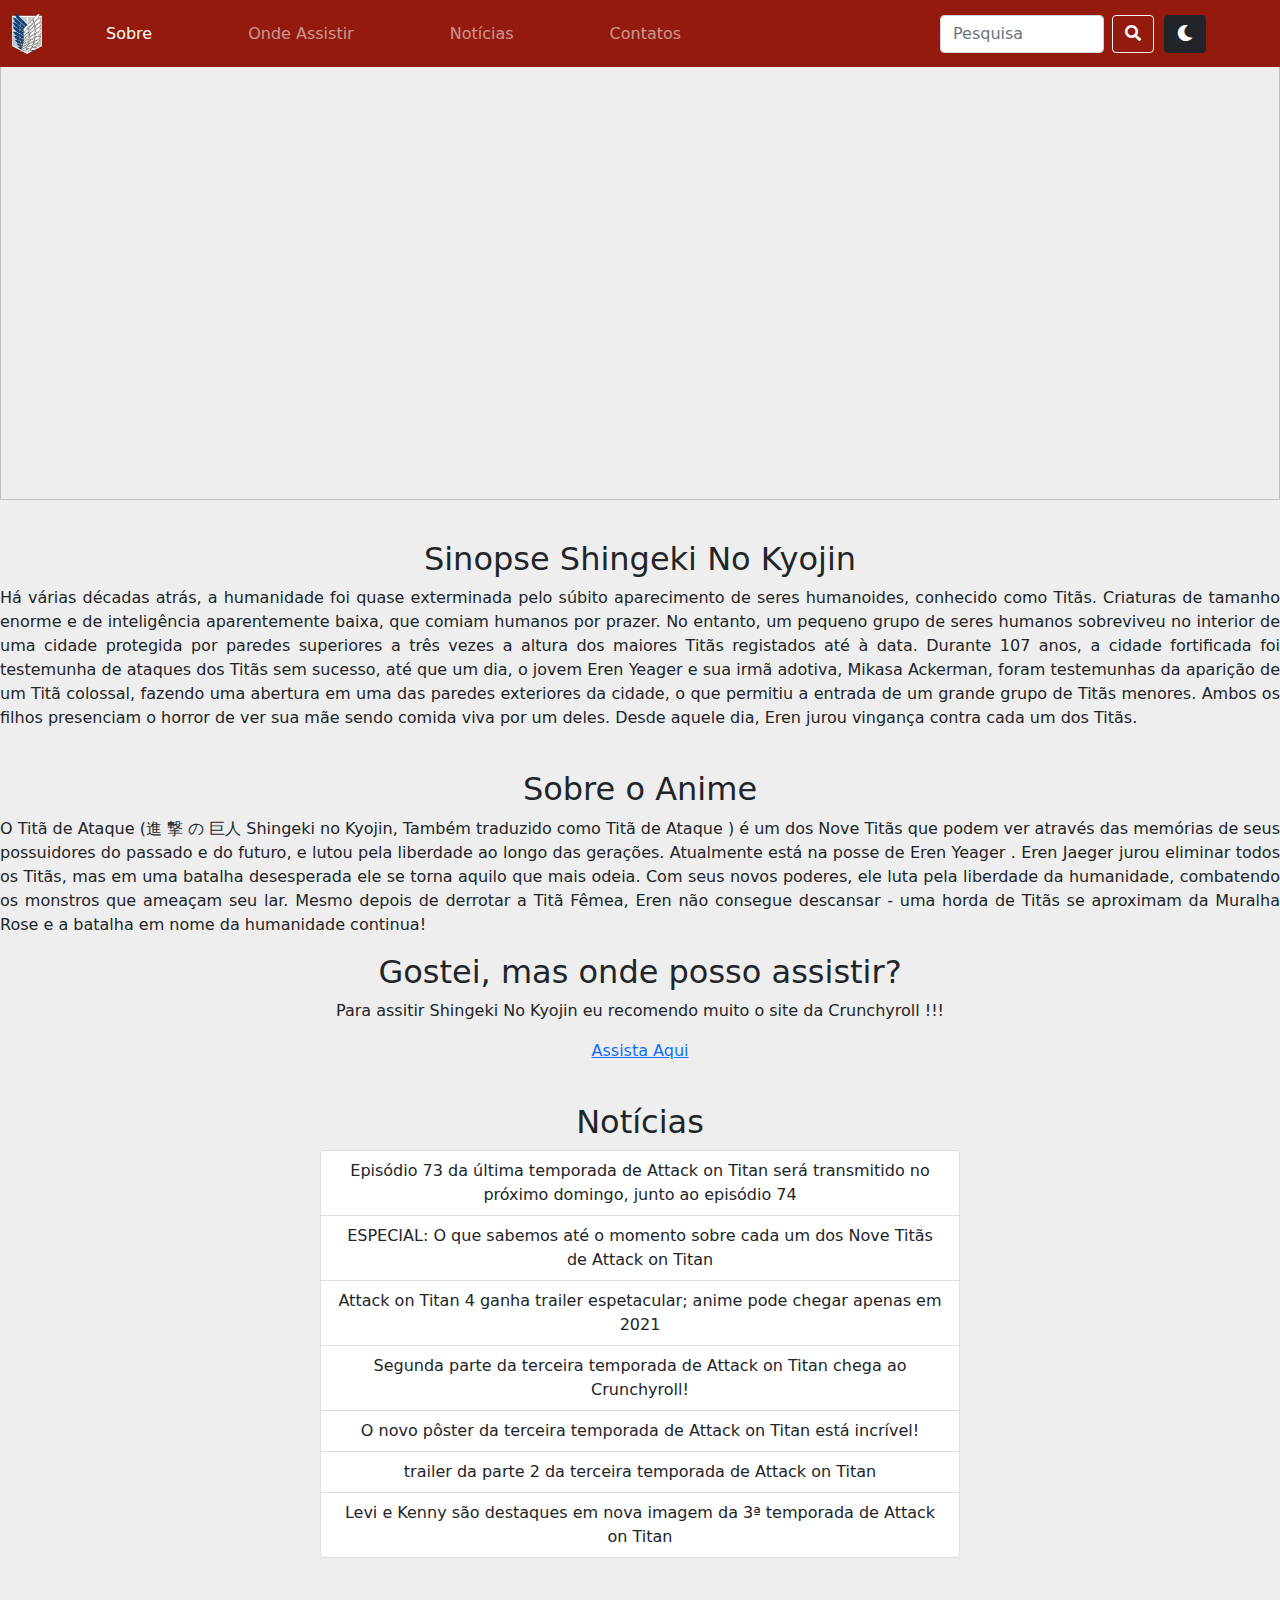
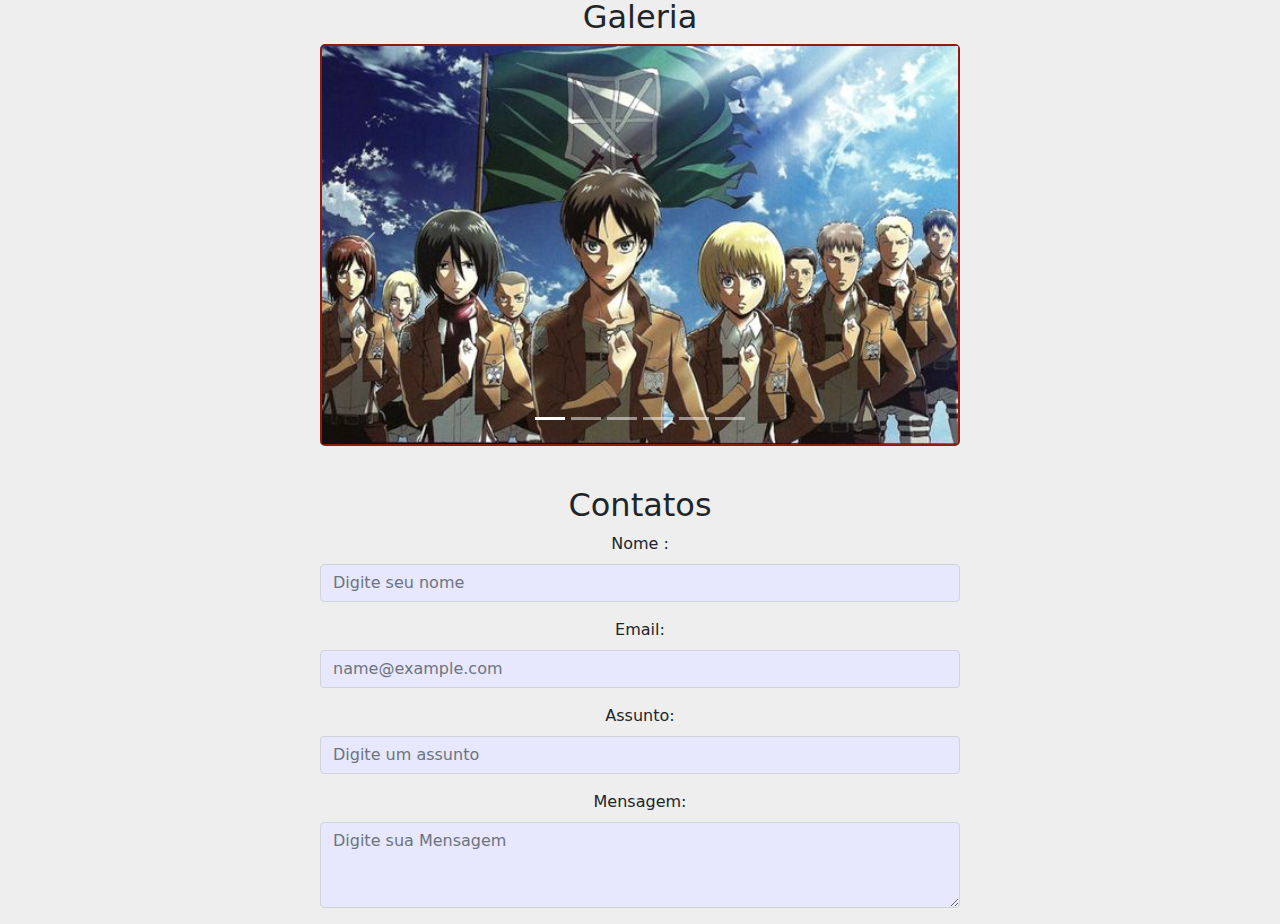
==== commit bf8fda85: "2.1" ====
--- a/index.html
+++ b/index.html
@@ -36,11 +36,12 @@
                         </li>
                     </ul>
                     <form class="d-flex">
-                        <input class="form-control me-2" type="search" placeholder="Pesquisa" aria-label="Search">
+                        <input class="form-control me-2 w-50" type="search" placeholder="Pesquisa" aria-label="Search">
                         <button class="btn btn-outline-light" type="submit"><i class="fas fa-search"></i></button>
+                        <button type="button" class="btn btn-dark nightmode" onclick="myFunction()"><i class="fas fa-moon"></i></button>
 
                     </form>
-                    <button type="button" class="btn btn-dark nightmode" onclick="myFunction()"><i class="fas fa-moon"></i></button>
+
                 </div>
             </div>
         </nav>
